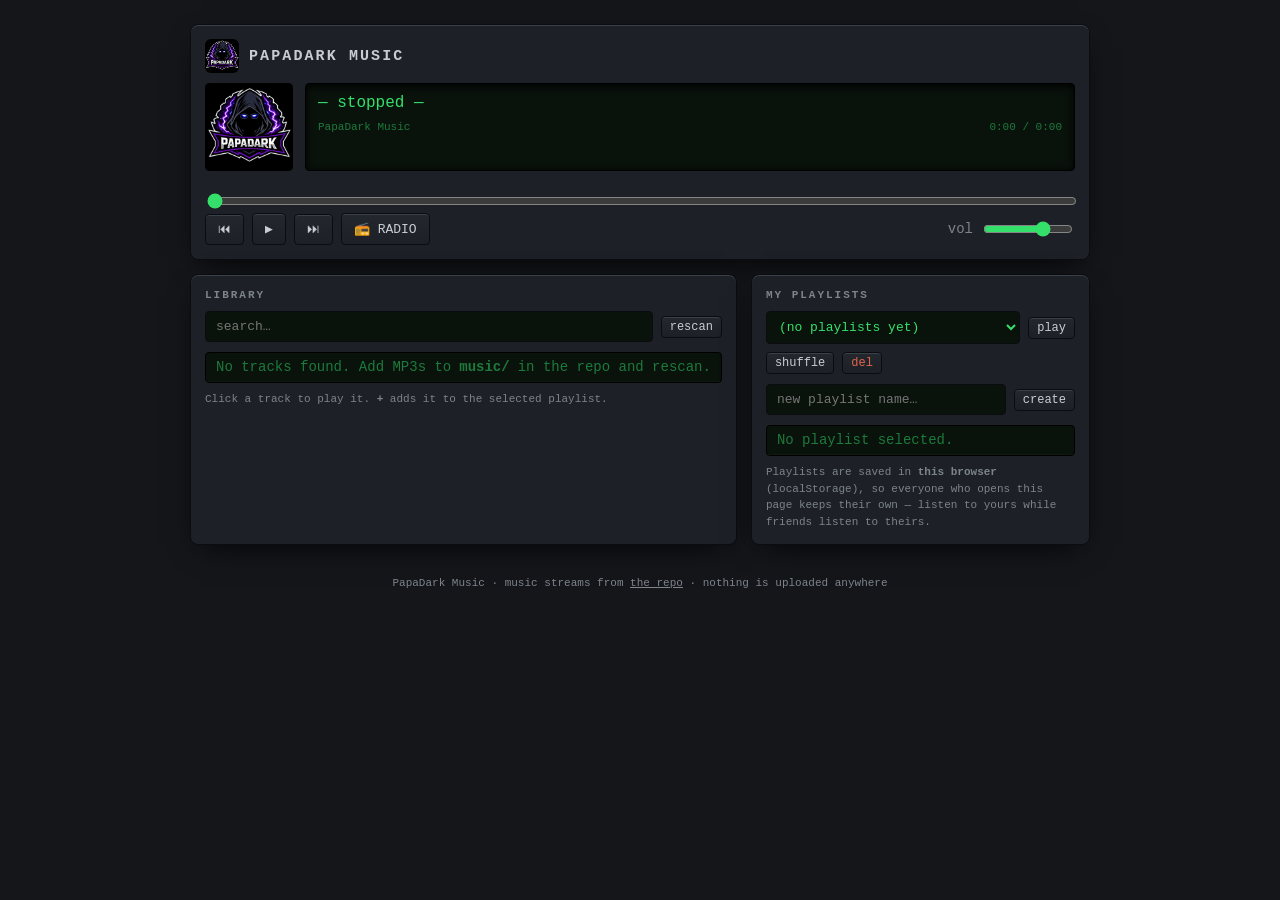
==== player/index.html @ 9cc42530 "Show album artwork and tags for the current track in the web player Reads the ID3 tag straight from " ====
<!DOCTYPE html>
<html lang="en">
<head>
<meta charset="utf-8">
<meta name="viewport" content="width=device-width, initial-scale=1">
<title>PapaDark Music — Web Player</title>
<link rel="icon" type="image/png" href="../assets/papadark-avatar-512.png">
<style>
  /* Winamp-inspired dark player. Self-contained: no external assets. */
  :root {
    --bg:        #14161a;
    --panel:     #1d2026;
    --panel-2:   #23272e;
    --bevel-hi:  #3a4048;
    --bevel-lo:  #0b0c0f;
    --lcd:       #0a120c;
    --lcd-text:  #35e06a;
    --lcd-dim:   #1d7a3c;
    --ink:       #c8cdd4;
    --ink-dim:   #7d848d;
    --accent:    #35e06a;
    --danger:    #e0654f;
    --mono: ui-monospace, "SF Mono", Menlo, Consolas, "Liberation Mono", monospace;
  }
  * { box-sizing: border-box; }
  body {
    margin: 0; min-height: 100vh; background: var(--bg); color: var(--ink);
    font-family: var(--mono); font-size: 14px;
    display: flex; justify-content: center; padding: 24px 12px 60px;
  }
  .app { width: 100%; max-width: 900px; }

  .deck {
    background: var(--panel);
    border: 1px solid var(--bevel-lo);
    box-shadow: inset 0 1px 0 var(--bevel-hi), 0 10px 30px -12px #000;
    border-radius: 8px; padding: 14px; margin-bottom: 14px;
  }
  .deck h2 {
    margin: 0 0 10px; font-size: 11px; letter-spacing: .18em;
    text-transform: uppercase; color: var(--ink-dim); font-weight: 600;
  }

  /* ---- LCD display ---- */
  .lcd-row { display: flex; gap: 12px; margin-bottom: 12px; align-items: stretch; }
  .lcd-row .lcd { flex: 1; margin-bottom: 0; min-width: 0; }
  .art {
    width: 88px; height: 88px; flex: 0 0 auto; object-fit: cover;
    background: var(--lcd); border: 1px solid #000; border-radius: 4px;
    box-shadow: inset 0 2px 8px #000; align-self: center;
  }
  .art.noart { visibility: hidden; }
  .lcd .artist {
    color: var(--lcd-dim); font-size: 12px; margin-top: 2px;
    white-space: nowrap; overflow: hidden; text-overflow: ellipsis;
  }
  .lcd {
    background: var(--lcd); color: var(--lcd-text);
    border: 1px solid #000; border-radius: 4px;
    box-shadow: inset 0 2px 8px #000;
    padding: 10px 12px; margin-bottom: 12px;
  }
  .lcd .title {
    font-size: 16px; white-space: nowrap; overflow: hidden;
    text-overflow: ellipsis; min-height: 1.3em;
  }
  .lcd .sub { color: var(--lcd-dim); font-size: 11px; margin-top: 4px;
    display: flex; justify-content: space-between; gap: 8px; flex-wrap: wrap; }

  /* ---- transport ---- */
  .transport { display: flex; align-items: center; gap: 8px; flex-wrap: wrap; }
  button {
    font-family: var(--mono); font-size: 13px; color: var(--ink);
    background: linear-gradient(var(--panel-2), var(--panel));
    border: 1px solid var(--bevel-lo);
    box-shadow: inset 0 1px 0 var(--bevel-hi);
    border-radius: 4px; padding: 7px 12px; cursor: pointer;
  }
  button:hover { color: #fff; }
  button:active { box-shadow: inset 0 2px 4px var(--bevel-lo); }
  button.on { color: var(--accent); border-color: var(--accent); }
  button.small { padding: 3px 8px; font-size: 12px; }
  button.danger { color: var(--danger); }
  .grow { flex: 1; }

  input[type="range"] { accent-color: var(--accent); }
  #seek { width: 100%; margin-top: 10px; }
  #vol { width: 90px; }

  input[type="text"] {
    font-family: var(--mono); font-size: 13px; color: var(--ink);
    background: var(--lcd); border: 1px solid var(--bevel-lo);
    border-radius: 4px; padding: 7px 10px; caret-color: var(--accent);
  }
  input[type="text"]:focus { outline: 1px solid var(--accent); color: var(--lcd-text); }

  /* ---- panels ---- */
  .panels { display: grid; grid-template-columns: 1fr 1fr; gap: 14px; }
  @media (max-width: 700px) { .panels { grid-template-columns: 1fr; } }

  ul.tracklist {
    list-style: none; margin: 0; padding: 0;
    max-height: 420px; overflow-y: auto;
    background: var(--lcd); border: 1px solid #000; border-radius: 4px;
  }
  ul.tracklist li {
    display: flex; align-items: center; gap: 8px;
    padding: 6px 10px; color: var(--lcd-dim); cursor: pointer;
    border-bottom: 1px solid #101812;
    white-space: nowrap; overflow: hidden;
  }
  ul.tracklist li .name { flex: 1; overflow: hidden; text-overflow: ellipsis; }
  ul.tracklist li:hover { color: var(--lcd-text); }
  ul.tracklist li.playing { color: var(--lcd-text); }
  ul.tracklist li.playing .name::before { content: "▶ "; }
  ul.tracklist li .num { color: #145a2c; min-width: 2.5em; text-align: right; }
  ul.tracklist li button { flex: 0 0 auto; }
  .empty { padding: 14px; color: var(--lcd-dim); }

  .row { display: flex; gap: 8px; margin-bottom: 10px; flex-wrap: wrap; align-items: center; }
  select {
    font-family: var(--mono); font-size: 13px; color: var(--lcd-text);
    background: var(--lcd); border: 1px solid var(--bevel-lo);
    border-radius: 4px; padding: 7px 8px;
  }
  .hint { color: var(--ink-dim); font-size: 11px; margin-top: 8px; line-height: 1.5; }
  .footer { text-align: center; color: var(--ink-dim); font-size: 11px; margin-top: 18px; }
  .footer a { color: var(--ink-dim); }
</style>
</head>
<body>
<div class="app">

  <!-- ======== player deck ======== -->
  <div class="deck">
    <div style="display:flex; align-items:center; gap:10px; margin-bottom:10px;">
      <img src="../assets/papadark-avatar-512.png" alt="" width="34" height="34"
           style="border-radius:6px" onerror="this.style.display='none'">
      <span style="font-size:15px; letter-spacing:.14em; color:var(--ink);
                   text-transform:uppercase; font-weight:600">PapaDark Music</span>
    </div>
    <div class="lcd-row">
      <img class="art" id="artwork" src="../assets/papadark-avatar-512.png" alt="Album artwork"
           onerror="this.classList.add('noart')">
      <div class="lcd">
        <div class="title" id="npTitle">— stopped —</div>
        <div class="artist" id="npArtist"></div>
        <div class="sub">
          <span id="npSource">PapaDark Music</span>
          <span><span id="curTime">0:00</span> / <span id="durTime">0:00</span></span>
        </div>
      </div>
    </div>
    <input type="range" id="seek" min="0" max="1000" value="0">
    <div class="transport">
      <button id="btnPrev" title="Previous">⏮</button>
      <button id="btnPlay" title="Play/Pause">▶</button>
      <button id="btnNext" title="Next">⏭</button>
      <button id="btnRadio" title="Shuffle everything, forever">📻 RADIO</button>
      <span class="grow"></span>
      <span style="color:var(--ink-dim)">vol</span>
      <input type="range" id="vol" min="0" max="100" value="70">
    </div>
  </div>

  <div class="panels">

    <!-- ======== library ======== -->
    <div class="deck">
      <h2>Library <span id="libCount"></span></h2>
      <div class="row">
        <input type="text" id="libSearch" placeholder="search…" style="flex:1">
        <button class="small" id="btnRescan" title="Re-scan the GitHub repo">rescan</button>
      </div>
      <ul class="tracklist" id="libList"><li class="empty">Loading library…</li></ul>
      <div class="hint">Click a track to play it. <b>+</b> adds it to the selected playlist.</div>
    </div>

    <!-- ======== playlists ======== -->
    <div class="deck">
      <h2>My playlists</h2>
      <div class="row">
        <select id="plSelect" style="flex:1"></select>
        <button class="small" id="btnPlPlay">play</button>
        <button class="small" id="btnPlShuffle">shuffle</button>
        <button class="small danger" id="btnPlDelete">del</button>
      </div>
      <div class="row">
        <input type="text" id="plNewName" placeholder="new playlist name…" style="flex:1">
        <button class="small" id="btnPlCreate">create</button>
      </div>
      <ul class="tracklist" id="plList"><li class="empty">No playlist selected.</li></ul>
      <div class="hint">Playlists are saved in <b>this browser</b> (localStorage), so
        everyone who opens this page keeps their own — listen to yours while
        friends listen to theirs.</div>
    </div>
  </div>

  <div class="footer">
    PapaDark Music · music streams from
    <a id="repoLink" href="#" target="_blank" rel="noopener">the repo</a>
    · nothing is uploaded anywhere
  </div>
</div>

<script>
"use strict";

/* ---------- configuration ----------
   When served from GitHub Pages (owner.github.io/repo/…) the repo is
   auto-detected; otherwise the fallbacks below are used. */
const FALLBACK = { owner: "ALIGN-Tony", repo: "PapaDark-Music", branch: "main", path: "music" };
const AUDIO_EXT = [".mp3", ".ogg", ".wav", ".flac", ".m4a", ".opus"];

function detectRepo() {
  const host = location.hostname, parts = location.pathname.split("/").filter(Boolean);
  if (host.endsWith(".github.io") && parts.length) {
    return { owner: host.split(".")[0], repo: parts[0], branch: FALLBACK.branch, path: FALLBACK.path };
  }
  return { ...FALLBACK };
}
const CFG = detectRepo();
document.getElementById("repoLink").href = `https://github.com/${CFG.owner}/${CFG.repo}`;

/* ---------- library ---------- */
let library = [];          // [{path, name, url}]
const $ = id => document.getElementById(id);

function toTrack(path) {
  const base = path.split("/").pop().replace(/\.[^.]+$/, "");
  return {
    path,
    name: base.replace(/[_-]+/g, " ").trim(),
    url: `https://raw.githubusercontent.com/${CFG.owner}/${CFG.repo}/${CFG.branch}/` +
         path.split("/").map(encodeURIComponent).join("/"),
  };
}

async function loadLibrary() {
  $("libList").innerHTML = '<li class="empty">Loading library…</li>';
  let paths = [];
  const timeout = () => AbortSignal.timeout ? AbortSignal.timeout(15000) : undefined;
  try {
    const r = await fetch(
      `https://api.github.com/repos/${CFG.owner}/${CFG.repo}/git/trees/${CFG.branch}?recursive=1`,
      { signal: timeout() });
    if (r.ok) {
      const data = await r.json();
      paths = (data.tree || [])
        .filter(e => e.type === "blob"
          && (!CFG.path || e.path.startsWith(CFG.path + "/"))
          && AUDIO_EXT.some(x => e.path.toLowerCase().endsWith(x)))
        .map(e => e.path);
    }
  } catch (e) { /* fall through to manifest */ }
  if (!paths.length) {
    try {
      const r = await fetch(
        `https://raw.githubusercontent.com/${CFG.owner}/${CFG.repo}/${CFG.branch}/${CFG.path ? CFG.path + "/" : ""}tracks.json`,
        { signal: timeout() });
      if (r.ok) paths = (await r.json()).map(p => p.includes("/") || !CFG.path ? p : `${CFG.path}/${p}`);
    } catch (e) { /* empty library */ }
  }
  library = paths.map(toTrack).sort((a, b) => a.name.localeCompare(b.name));
  renderLibrary();
}

function renderLibrary() {
  const q = $("libSearch").value.trim().toLowerCase();
  const list = $("libList");
  list.innerHTML = "";
  $("libCount").textContent = library.length ? `(${library.length})` : "";
  const shown = library.filter(t => !q || t.name.toLowerCase().includes(q));
  if (!shown.length) {
    list.innerHTML = `<li class="empty">${library.length
      ? "No matches."
      : `No tracks found. Add MP3s to <b>${CFG.path}/</b> in the repo and rescan.`}</li>`;
    return;
  }
  shown.forEach(t => {
    const li = document.createElement("li");
    if (current && current.path === t.path) li.classList.add("playing");
    const idx = library.indexOf(t) + 1;
    li.innerHTML = `<span class="num">${idx}</span><span class="name"></span>`;
    li.querySelector(".name").textContent = t.name;
    li.title = t.name;
    li.onclick = () => playContext([...library], library.indexOf(t), "library");
    const add = document.createElement("button");
    add.className = "small"; add.textContent = "+";
    add.title = "Add to selected playlist";
    add.onclick = ev => { ev.stopPropagation(); addToPlaylist(t); };
    li.appendChild(add);
    list.appendChild(li);
  });
}

/* ---------- playlists (localStorage: personal to this browser) ---------- */
const LS_KEY = "papadark.playlists";
let playlists = {};
try { playlists = JSON.parse(localStorage.getItem(LS_KEY) || "{}") || {}; } catch (e) {}
function savePl() { try { localStorage.setItem(LS_KEY, JSON.stringify(playlists)); } catch (e) {} }

function renderPlSelect(keep) {
  const sel = $("plSelect");
  const names = Object.keys(playlists);
  sel.innerHTML = names.length
    ? names.map(n => `<option>${n.replace(/</g, "&lt;")}</option>`).join("")
    : "<option value=''>(no playlists yet)</option>";
  if (keep && names.includes(keep)) sel.value = keep;
  renderPlTracks();
}

function renderPlTracks() {
  const name = $("plSelect").value, list = $("plList");
  list.innerHTML = "";
  const items = playlists[name];
  if (!items) { list.innerHTML = '<li class="empty">No playlist selected.</li>'; return; }
  if (!items.length) { list.innerHTML = '<li class="empty">Empty — use <b>+</b> in the library.</li>'; return; }
  items.forEach((path, i) => {
    const t = toTrack(path);
    const li = document.createElement("li");
    if (current && current.path === t.path) li.classList.add("playing");
    li.innerHTML = `<span class="num">${i + 1}</span><span class="name"></span>`;
    li.querySelector(".name").textContent = t.name;
    li.title = t.name;
    li.onclick = () => playContext(items.map(toTrack), i, `playlist: ${name}`);
    const del = document.createElement("button");
    del.className = "small danger"; del.textContent = "×";
    del.title = "Remove from playlist";
    del.onclick = ev => { ev.stopPropagation(); items.splice(i, 1); savePl(); renderPlTracks(); };
    li.appendChild(del);
    list.appendChild(li);
  });
}

function addToPlaylist(track) {
  const name = $("plSelect").value;
  if (!playlists[name]) { alert("Create or select a playlist first."); return; }
  playlists[name].push(track.path);
  savePl(); renderPlTracks();
}

$("btnPlCreate").onclick = () => {
  const name = $("plNewName").value.trim();
  if (!name) return;
  if (!playlists[name]) playlists[name] = [];
  $("plNewName").value = "";
  savePl(); renderPlSelect(name);
};
$("plNewName").addEventListener("keydown", e => { if (e.key === "Enter") $("btnPlCreate").click(); });
$("btnPlDelete").onclick = () => {
  const name = $("plSelect").value;
  if (playlists[name] && confirm(`Delete playlist "${name}"?`)) {
    delete playlists[name]; savePl(); renderPlSelect();
  }
};
$("btnPlPlay").onclick = () => {
  const name = $("plSelect").value, items = playlists[name];
  if (items && items.length) playContext(items.map(toTrack), 0, `playlist: ${name}`);
};
$("btnPlShuffle").onclick = () => {
  const name = $("plSelect").value, items = playlists[name];
  if (items && items.length)
    playContext(shuffled(items.map(toTrack)), 0, `playlist: ${name} (shuffled)`);
};
$("plSelect").onchange = renderPlTracks;

/* ---------- playback engine ---------- */
const audio = new Audio();
let ctxTracks = [];    // the list we're playing through
let ctxIndex = -1;
let ctxLabel = "";
let current = null;
let radio = false;     // when the context runs out, reshuffle the library

function shuffled(arr) {
  const a = [...arr];
  for (let i = a.length - 1; i > 0; i--) {
    const j = Math.floor(Math.random() * (i + 1));
    [a[i], a[j]] = [a[j], a[i]];
  }
  return a;
}

function playContext(tracks, index, label) {
  ctxTracks = tracks; ctxIndex = index; ctxLabel = label;
  playCurrent();
}

function playCurrent() {
  current = ctxTracks[ctxIndex] || null;
  if (!current) return;
  audio.src = current.url;
  audio.play().catch(() => {});
  $("npTitle").textContent = current.name;
  $("npArtist").textContent = "";
  $("npSource").textContent = ctxLabel + (radio ? " · 📻" : "");
  showMeta(current);
  renderLibrary(); renderPlTracks();
}

function next() {
  if (ctxIndex + 1 < ctxTracks.length) { ctxIndex++; playCurrent(); return; }
  if (radio && library.length) {
    // new shuffle cycle; avoid repeating the song we just heard
    let pool = shuffled(library);
    if (current && pool.length > 1 && pool[0].path === current.path) pool.push(pool.shift());
    playContext(pool, 0, "radio shuffle");
    return;
  }
  stop();
}
function prev() {
  if (audio.currentTime > 3 || ctxIndex <= 0) { audio.currentTime = 0; return; }
  ctxIndex--; playCurrent();
}
function stop() {
  audio.pause(); audio.removeAttribute("src");
  current = null;
  $("npTitle").textContent = "— stopped —";
  $("npArtist").textContent = "";
  $("npSource").textContent = "PapaDark Music";
  const art = $("artwork");
  art.classList.remove("noart");
  art.src = DEFAULT_ART;
  renderLibrary(); renderPlTracks();
}

/* ---------- album artwork + tags (ID3, read from the stream) ---------- */
const DEFAULT_ART = "../assets/papadark-avatar-512.png";
const metaCache = new Map();   // track.path -> {artUrl, title, artist}

function syncsafe(b, i) {
  return ((b[i] & 0x7f) << 21) | ((b[i+1] & 0x7f) << 14) | ((b[i+2] & 0x7f) << 7) | (b[i+3] & 0x7f);
}

function decodeText(f) {
  // ID3 text frame: first byte is the encoding
  const enc = f[0], data = f.subarray(1);
  try {
    const cs = enc === 0 ? "latin1" : enc === 2 ? "utf-16be" : enc === 3 ? "utf-8" : "utf-16";
    return new TextDecoder(cs).decode(data).replace(/\0[\s\S]*$/, "").trim();
  } catch (e) { return ""; }
}

function parsePic(f, v22) {
  let i = 0;
  const enc = f[i++];
  let mime;
  if (v22) {                       // v2.2 "PIC": 3-char format like JPG/PNG
    mime = "image/" + String.fromCharCode(f[1], f[2], f[3]).toLowerCase().replace("jpg", "jpeg");
    i = 4;
  } else {                         // v2.3/4 "APIC": null-terminated MIME string
    let j = i;
    while (j < f.length && f[j] !== 0) j++;
    mime = new TextDecoder("latin1").decode(f.subarray(i, j)) || "image/jpeg";
    i = j + 1;
  }
  i++;                             // picture type byte
  if (enc === 1 || enc === 2) {    // UTF-16 description ends with 00 00
    while (i + 1 < f.length && (f[i] !== 0 || f[i+1] !== 0)) i += 2;
    i += 2;
  } else {                         // latin1/utf-8 description ends with 00
    while (i < f.length && f[i] !== 0) i++;
    i += 1;
  }
  if (i >= f.length) return null;
  return { mime, bytes: f.slice(i) };
}

function parseID3(buf) {
  const b = new Uint8Array(buf);
  if (b.length < 10 || b[0] !== 0x49 || b[1] !== 0x44 || b[2] !== 0x33) return null;
  const ver = b[3];
  const end = Math.min(10 + syncsafe(b, 6), b.length);
  let pos = 10;
  if (b[5] & 0x40) {               // skip extended header
    pos += ver === 4 ? syncsafe(b, 10)
                     : 4 + ((b[10] << 24) | (b[11] << 16) | (b[12] << 8) | b[13]);
  }
  const out = {};
  while (pos + (ver === 2 ? 6 : 10) <= end) {
    let id, fsize, hdr;
    if (ver === 2) {
      id = String.fromCharCode(b[pos], b[pos+1], b[pos+2]);
      fsize = (b[pos+3] << 16) | (b[pos+4] << 8) | b[pos+5];
      hdr = 6;
    } else {
      id = String.fromCharCode(b[pos], b[pos+1], b[pos+2], b[pos+3]);
      fsize = ver === 4 ? syncsafe(b, pos + 4)
                        : (b[pos+4] << 24) | (b[pos+5] << 16) | (b[pos+6] << 8) | b[pos+7];
      hdr = 10;
    }
    if (!/^[A-Z0-9]+$/.test(id) || fsize <= 0) break;
    const fs = pos + hdr;
    if (fs + fsize > b.length) break;   // frame extends past what we fetched
    const frame = b.subarray(fs, fs + fsize);
    try {
      if ((id === "APIC" || id === "PIC") && !out.picture) out.picture = parsePic(frame, id === "PIC");
      else if (id === "TIT2" || id === "TT2") out.title = decodeText(frame);
      else if (id === "TPE1" || id === "TP1") out.artist = decodeText(frame);
    } catch (e) { /* skip malformed frame */ }
    pos = fs + fsize;
  }
  return out;
}

async function fetchID3(url) {
  // Read just the tag header first to learn how much to download.
  const t = ms => (AbortSignal.timeout ? AbortSignal.timeout(ms) : undefined);
  let head;
  try {
    const r = await fetch(url, { headers: { Range: "bytes=0-9" }, signal: t(10000) });
    if (!r.ok) return null;
    head = new Uint8Array(await r.arrayBuffer());
  } catch (e) { return null; }
  if (head.length < 10 || head[0] !== 0x49 || head[1] !== 0x44 || head[2] !== 0x33) return null;
  const tagSize = 10 + syncsafe(head, 6);
  if (head.length >= tagSize) return parseID3(head.buffer);  // server sent whole file
  const cap = Math.min(tagSize, 3_000_000);                  // artwork tags are usually < 1 MB
  try {
    const r = await fetch(url, { headers: { Range: `bytes=0-${cap - 1}` }, signal: t(20000) });
    if (!r.ok) return null;
    return parseID3(await r.arrayBuffer());
  } catch (e) { return null; }
}

async function loadMeta(track) {
  if (metaCache.has(track.path)) return metaCache.get(track.path);
  const meta = { artUrl: null, title: "", artist: "" };
  const id3 = await fetchID3(track.url);
  if (id3) {
    meta.title = id3.title || "";
    meta.artist = id3.artist || "";
    if (id3.picture && id3.picture.bytes.length) {
      meta.artUrl = URL.createObjectURL(new Blob([id3.picture.bytes], { type: id3.picture.mime }));
    }
  }
  metaCache.set(track.path, meta);
  return meta;
}

async function showMeta(track) {
  const art = $("artwork");
  art.classList.remove("noart");
  art.src = DEFAULT_ART;                       // placeholder while the tag loads
  const meta = await loadMeta(track);
  if (!current || current.path !== track.path) return;   // song changed meanwhile
  if (meta.artUrl) art.src = meta.artUrl;
  if (meta.artist) $("npArtist").textContent = meta.artist;
  if (meta.title) $("npTitle").textContent = meta.title;
  if ("mediaSession" in navigator) {
    try {
      navigator.mediaSession.metadata = new MediaMetadata({
        title: meta.title || track.name,
        artist: meta.artist || "PapaDark Music",
        artwork: meta.artUrl ? [{ src: meta.artUrl }] : [],
      });
    } catch (e) {}
  }
}

audio.addEventListener("ended", next);
audio.addEventListener("error", () => { if (current) next(); });
audio.addEventListener("play",  () => { $("btnPlay").textContent = "⏸"; });
audio.addEventListener("pause", () => { $("btnPlay").textContent = "▶"; });

$("btnPlay").onclick = () => {
  if (audio.paused) {
    if (!current) { $("btnRadio").click(); return; }
    audio.play().catch(() => {});
  } else audio.pause();
};
$("btnNext").onclick = () => current && next();
$("btnPrev").onclick = () => current && prev();
$("btnRadio").onclick = () => {
  radio = !radio;
  $("btnRadio").classList.toggle("on", radio);
  if (radio && library.length && !current) playContext(shuffled(library), 0, "radio shuffle");
  else if (current) $("npSource").textContent = ctxLabel + (radio ? " · 📻" : "");
};
$("btnRescan").onclick = loadLibrary;
$("libSearch").addEventListener("input", renderLibrary);

/* seek + volume + clock */
audio.volume = 0.7;
$("vol").addEventListener("input", e => { audio.volume = e.target.value / 100; });
let seeking = false;
$("seek").addEventListener("input", () => { seeking = true; });
$("seek").addEventListener("change", e => {
  if (audio.duration) audio.currentTime = (e.target.value / 1000) * audio.duration;
  seeking = false;
});
function fmt(s) {
  if (!isFinite(s)) return "0:00";
  const m = Math.floor(s / 60), r = Math.floor(s % 60);
  return `${m}:${String(r).padStart(2, "0")}`;
}
audio.addEventListener("timeupdate", () => {
  $("curTime").textContent = fmt(audio.currentTime);
  $("durTime").textContent = fmt(audio.duration);
  if (!seeking && audio.duration)
    $("seek").value = (audio.currentTime / audio.duration) * 1000;
});

/* media keys / lock screen controls where supported */
if ("mediaSession" in navigator) {
  navigator.mediaSession.setActionHandler("nexttrack", () => current && next());
  navigator.mediaSession.setActionHandler("previoustrack", () => current && prev());
}

renderPlSelect();
loadLibrary();
</script>
</body>
</html>
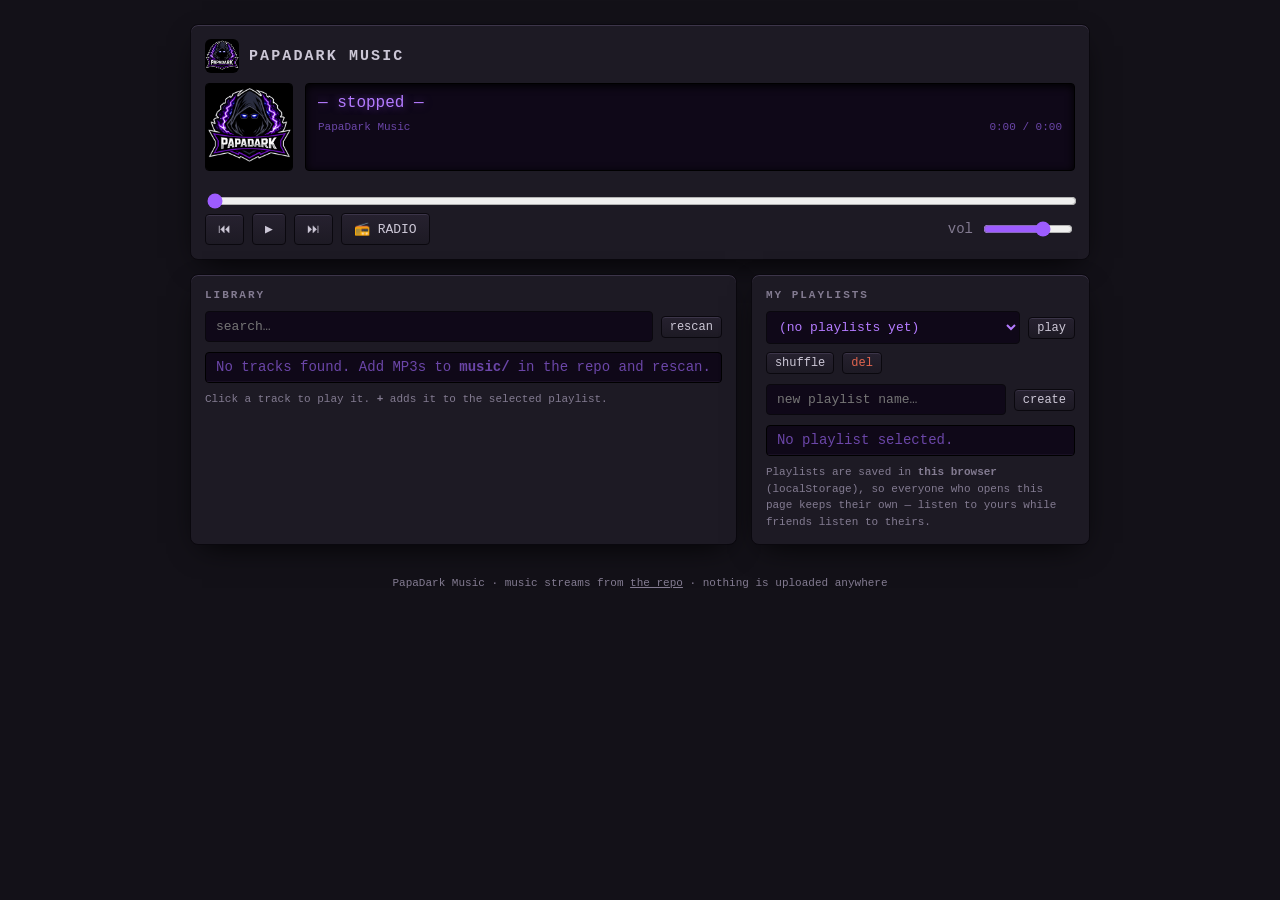
==== commit 387fe13a: "Restyle web player LCD and accents in PapaDark purple Swaps the green LCD palette for the logo's col" ====
--- a/player/index.html
+++ b/player/index.html
@@ -6,19 +6,19 @@
 <title>PapaDark Music — Web Player</title>
 <link rel="icon" type="image/png" href="../assets/papadark-avatar-512.png">
 <style>
-  /* Winamp-inspired dark player. Self-contained: no external assets. */
+  /* Winamp-inspired dark player in PapaDark purple. Self-contained. */
   :root {
-    --bg:        #14161a;
-    --panel:     #1d2026;
-    --panel-2:   #23272e;
-    --bevel-hi:  #3a4048;
-    --bevel-lo:  #0b0c0f;
-    --lcd:       #0a120c;
-    --lcd-text:  #35e06a;
-    --lcd-dim:   #1d7a3c;
-    --ink:       #c8cdd4;
-    --ink-dim:   #7d848d;
-    --accent:    #35e06a;
+    --bg:        #131118;
+    --panel:     #1d1a24;
+    --panel-2:   #26212f;
+    --bevel-hi:  #3c3549;
+    --bevel-lo:  #0a080e;
+    --lcd:       #0f0818;
+    --lcd-text:  #b47bff;
+    --lcd-dim:   #6b46a8;
+    --ink:       #ccc7d6;
+    --ink-dim:   #837b91;
+    --accent:    #9d5cff;
     --danger:    #e0654f;
     --mono: ui-monospace, "SF Mono", Menlo, Consolas, "Liberation Mono", monospace;
   }
@@ -63,6 +63,7 @@
   .lcd .title {
     font-size: 16px; white-space: nowrap; overflow: hidden;
     text-overflow: ellipsis; min-height: 1.3em;
+    text-shadow: 0 0 10px rgba(157, 92, 255, .5);
   }
   .lcd .sub { color: var(--lcd-dim); font-size: 11px; margin-top: 4px;
     display: flex; justify-content: space-between; gap: 8px; flex-wrap: wrap; }
@@ -106,14 +107,14 @@
   ul.tracklist li {
     display: flex; align-items: center; gap: 8px;
     padding: 6px 10px; color: var(--lcd-dim); cursor: pointer;
-    border-bottom: 1px solid #101812;
+    border-bottom: 1px solid #191024;
     white-space: nowrap; overflow: hidden;
   }
   ul.tracklist li .name { flex: 1; overflow: hidden; text-overflow: ellipsis; }
   ul.tracklist li:hover { color: var(--lcd-text); }
   ul.tracklist li.playing { color: var(--lcd-text); }
   ul.tracklist li.playing .name::before { content: "▶ "; }
-  ul.tracklist li .num { color: #145a2c; min-width: 2.5em; text-align: right; }
+  ul.tracklist li .num { color: #4d3380; min-width: 2.5em; text-align: right; }
   ul.tracklist li button { flex: 0 0 auto; }
   .empty { padding: 14px; color: var(--lcd-dim); }
 
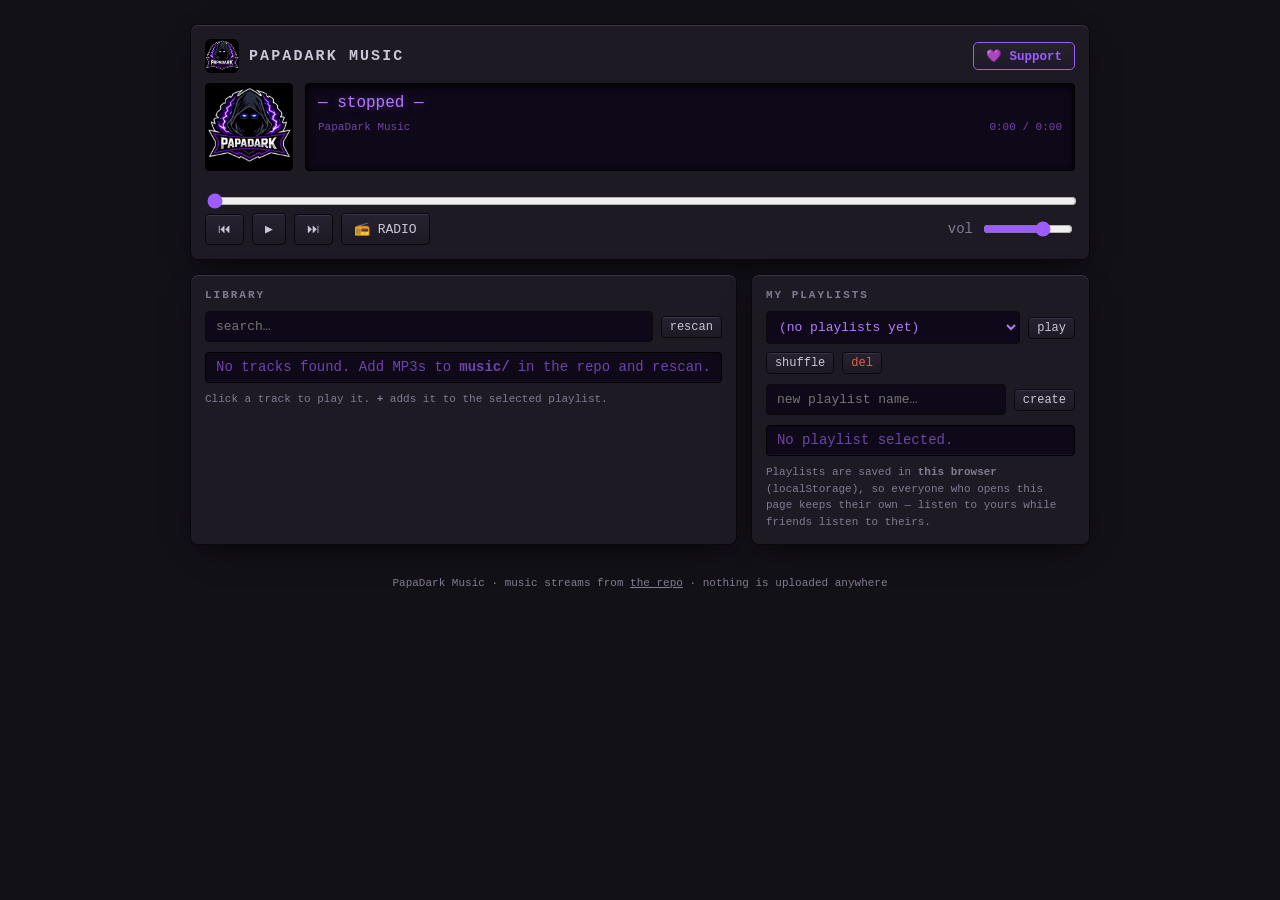
==== commit 5e056c68: "Add likes system and support link Members can !like/!unlike the current song (one like per person pe" ====
--- a/player/index.html
+++ b/player/index.html
@@ -125,6 +125,12 @@
     border-radius: 4px; padding: 7px 8px;
   }
   .hint { color: var(--ink-dim); font-size: 11px; margin-top: 8px; line-height: 1.5; }
+  a.support {
+    margin-left: auto; text-decoration: none; font-size: 12.5px; font-weight: 600;
+    color: var(--glow, var(--accent)); background: linear-gradient(var(--panel-2), var(--panel));
+    border: 1px solid var(--accent); border-radius: 5px; padding: 5px 12px;
+  }
+  a.support:hover { color: #fff; border-color: var(--lcd-text); }
   .footer { text-align: center; color: var(--ink-dim); font-size: 11px; margin-top: 18px; }
   .footer a { color: var(--ink-dim); }
 </style>
@@ -139,6 +145,8 @@
            style="border-radius:6px" onerror="this.style.display='none'">
       <span style="font-size:15px; letter-spacing:.14em; color:var(--ink);
                    text-transform:uppercase; font-weight:600">PapaDark Music</span>
+      <a class="support" href="https://www.venmo.com/u/papadarkmusic"
+         target="_blank" rel="noopener" title="Support the station">💜 Support</a>
     </div>
     <div class="lcd-row">
       <img class="art" id="artwork" src="../assets/papadark-avatar-512.png" alt="Album artwork"
@@ -157,7 +165,8 @@
       <button id="btnPrev" title="Previous">⏮</button>
       <button id="btnPlay" title="Play/Pause">▶</button>
       <button id="btnNext" title="Next">⏭</button>
-      <button id="btnRadio" title="Shuffle everything, forever">📻 RADIO</button>
+      <button id="btnRadio" title="Endless shuffle radio">📻 RADIO</button>
+      <select id="stationSel" title="Radio station" style="display:none"></select>
       <span class="grow"></span>
       <span style="color:var(--ink-dim)">vol</span>
       <input type="range" id="vol" min="0" max="100" value="70">
@@ -229,12 +238,33 @@
 
 function toTrack(path) {
   const base = path.split("/").pop().replace(/\.[^.]+$/, "");
+  // Station = first subfolder under the music path ("music/synthwave/x.mp3")
+  const rel = CFG.path && path.startsWith(CFG.path + "/") ? path.slice(CFG.path.length + 1) : path;
+  const parts = rel.split("/");
   return {
     path,
     name: base.replace(/[_-]+/g, " ").trim(),
+    station: parts.length > 1 ? parts[0].replace(/[_-]+/g, " ").trim().toLowerCase() : null,
     url: `https://raw.githubusercontent.com/${CFG.owner}/${CFG.repo}/${CFG.branch}/` +
          path.split("/").map(encodeURIComponent).join("/"),
   };
+}
+
+/* ---------- stations (subfolders of the music library) ---------- */
+let station = "";                    // "" = all music
+const stationTracks = () => station ? library.filter(t => t.station === station) : library;
+const titleCase = s => s.replace(/\b\w/g, c => c.toUpperCase());
+const stationLabel = () => station ? titleCase(station) : "All Music";
+
+function renderStations() {
+  const sel = $("stationSel");
+  const names = [...new Set(library.map(t => t.station).filter(Boolean))].sort();
+  const keep = station;
+  sel.innerHTML = '<option value="">📻 All Music</option>' +
+    names.map(n => `<option value="${n.replace(/"/g, "&quot;")}">📻 ${titleCase(n)}</option>`).join("");
+  sel.value = names.includes(keep) ? keep : "";
+  station = sel.value;
+  sel.style.display = names.length ? "" : "none";
 }
 
 async function loadLibrary() {
@@ -263,6 +293,7 @@
     } catch (e) { /* empty library */ }
   }
   library = paths.map(toTrack).sort((a, b) => a.name.localeCompare(b.name));
+  renderStations();
   renderLibrary();
 }
 
@@ -270,11 +301,13 @@
   const q = $("libSearch").value.trim().toLowerCase();
   const list = $("libList");
   list.innerHTML = "";
-  $("libCount").textContent = library.length ? `(${library.length})` : "";
-  const shown = library.filter(t => !q || t.name.toLowerCase().includes(q));
+  const pool = stationTracks();
+  $("libCount").textContent = pool.length
+    ? `(${pool.length}${station ? " · " + titleCase(station) : ""})` : "";
+  const shown = pool.filter(t => !q || t.name.toLowerCase().includes(q));
   if (!shown.length) {
     list.innerHTML = `<li class="empty">${library.length
-      ? "No matches."
+      ? "No matches on this station."
       : `No tracks found. Add MP3s to <b>${CFG.path}/</b> in the repo and rescan.`}</li>`;
     return;
   }
@@ -285,7 +318,7 @@
     li.innerHTML = `<span class="num">${idx}</span><span class="name"></span>`;
     li.querySelector(".name").textContent = t.name;
     li.title = t.name;
-    li.onclick = () => playContext([...library], library.indexOf(t), "library");
+    li.onclick = () => playContext([...pool], pool.indexOf(t), station ? titleCase(station) : "library");
     const add = document.createElement("button");
     add.className = "small"; add.textContent = "+";
     add.title = "Add to selected playlist";
@@ -402,11 +435,11 @@
 
 function next() {
   if (ctxIndex + 1 < ctxTracks.length) { ctxIndex++; playCurrent(); return; }
-  if (radio && library.length) {
+  if (radio && stationTracks().length) {
     // new shuffle cycle; avoid repeating the song we just heard
-    let pool = shuffled(library);
+    let pool = shuffled(stationTracks());
     if (current && pool.length > 1 && pool[0].path === current.path) pool.push(pool.shift());
-    playContext(pool, 0, "radio shuffle");
+    playContext(pool, 0, "radio · " + stationLabel());
     return;
   }
   stop();
@@ -577,8 +610,19 @@
 $("btnRadio").onclick = () => {
   radio = !radio;
   $("btnRadio").classList.toggle("on", radio);
-  if (radio && library.length && !current) playContext(shuffled(library), 0, "radio shuffle");
+  if (radio && stationTracks().length && !current)
+    playContext(shuffled(stationTracks()), 0, "radio · " + stationLabel());
   else if (current) $("npSource").textContent = ctxLabel + (radio ? " · 📻" : "");
+};
+
+$("stationSel").onchange = () => {
+  station = $("stationSel").value;
+  renderLibrary();
+  const pool = stationTracks();
+  if (radio && pool.length) {
+    // retune: jump straight into the newly chosen station
+    playContext(shuffled(pool), 0, "radio · " + stationLabel());
+  }
 };
 $("btnRescan").onclick = loadLibrary;
 $("libSearch").addEventListener("input", renderLibrary);
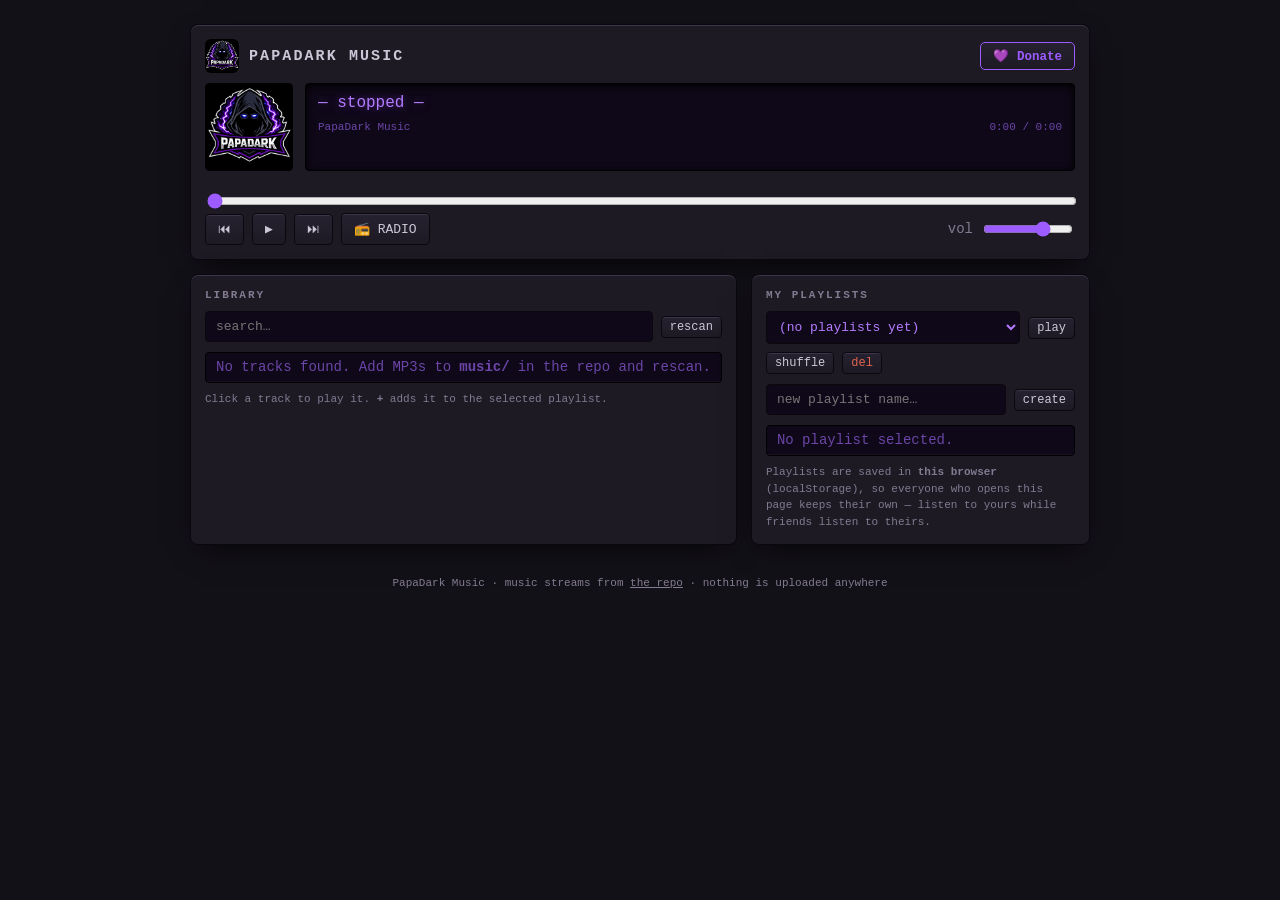
==== commit c66ec76d: "Make donation wording unmistakably optional The player button now reads Donate with a tooltip statin" ====
--- a/player/index.html
+++ b/player/index.html
@@ -131,6 +131,14 @@
     border: 1px solid var(--accent); border-radius: 5px; padding: 5px 12px;
   }
   a.support:hover { color: #fff; border-color: var(--lcd-text); }
+  .support-panel {
+    display: none; background: var(--panel-2); border: 1px solid var(--bevel-lo);
+    border-radius: 6px; padding: 14px; margin-bottom: 12px;
+  }
+  .support-panel.open { display: block; }
+  .support-panel .hint { text-align: center; }
+  .support-panel .hint a { color: var(--lcd-text); }
+  #paypal-container-KRT2Q5MKV59DL { max-width: 420px; margin: 0 auto; }
   .footer { text-align: center; color: var(--ink-dim); font-size: 11px; margin-top: 18px; }
   .footer a { color: var(--ink-dim); }
 </style>
@@ -145,8 +153,19 @@
            style="border-radius:6px" onerror="this.style.display='none'">
       <span style="font-size:15px; letter-spacing:.14em; color:var(--ink);
                    text-transform:uppercase; font-weight:600">PapaDark Music</span>
-      <a class="support" href="https://www.venmo.com/u/papadarkmusic"
-         target="_blank" rel="noopener" title="Support the station">💜 Support</a>
+      <a class="support" id="btnSupport" href="https://www.paypal.com/ncp/payment/KRT2Q5MKV59DL"
+         target="_blank" rel="noopener"
+         title="Optional donation — listening is always free">💜 Donate</a>
+    </div>
+    <div class="support-panel" id="supportPanel">
+      <div id="paypal-container-KRT2Q5MKV59DL"></div>
+      <div class="hint" id="supportFallback" style="display:none">
+        <a href="https://www.paypal.com/ncp/payment/KRT2Q5MKV59DL" target="_blank" rel="noopener">Donate with PayPal / card</a>
+        &nbsp;·&nbsp;
+        <a href="https://www.venmo.com/u/papadarkmusic" target="_blank" rel="noopener">Venmo</a>
+      </div>
+      <div class="hint"><b>100% optional</b> — the music is free for everyone, always.
+        Donations just help cover the hosting bill 💜 (card, PayPal, or Venmo).</div>
     </div>
     <div class="lcd-row">
       <img class="art" id="artwork" src="../assets/papadark-avatar-512.png" alt="Album artwork"
@@ -654,6 +673,33 @@
   navigator.mediaSession.setActionHandler("previoustrack", () => current && prev());
 }
 
+/* ---------- support panel: PayPal hosted button, lazily loaded ---------- */
+const PAYPAL_SDK = "https://www.paypal.com/sdk/js?client-id=BAAJKzX6OLF8TtIapszkpi-vnwytH6bVvAVP6mcq0YyLaEQZCJt95qJ2uWfezVSezL9Ov5BerxJ9EuWGoQ&components=hosted-buttons&enable-funding=venmo&currency=USD";
+const PAYPAL_BUTTON_ID = "KRT2Q5MKV59DL";
+let paypalLoading = false;
+
+function supportFallback() {
+  $("supportFallback").style.display = "";
+}
+
+$("btnSupport").addEventListener("click", e => {
+  e.preventDefault();                    // plain link still works via middle-click/no-JS
+  const panel = $("supportPanel");
+  panel.classList.toggle("open");
+  if (!panel.classList.contains("open") || paypalLoading) return;
+  paypalLoading = true;
+  const s = document.createElement("script");
+  s.src = PAYPAL_SDK;
+  s.onload = () => {
+    try {
+      paypal.HostedButtons({ hostedButtonId: PAYPAL_BUTTON_ID })
+        .render("#paypal-container-" + PAYPAL_BUTTON_ID);
+    } catch (err) { supportFallback(); }
+  };
+  s.onerror = supportFallback;
+  document.head.appendChild(s);
+});
+
 renderPlSelect();
 loadLibrary();
 </script>
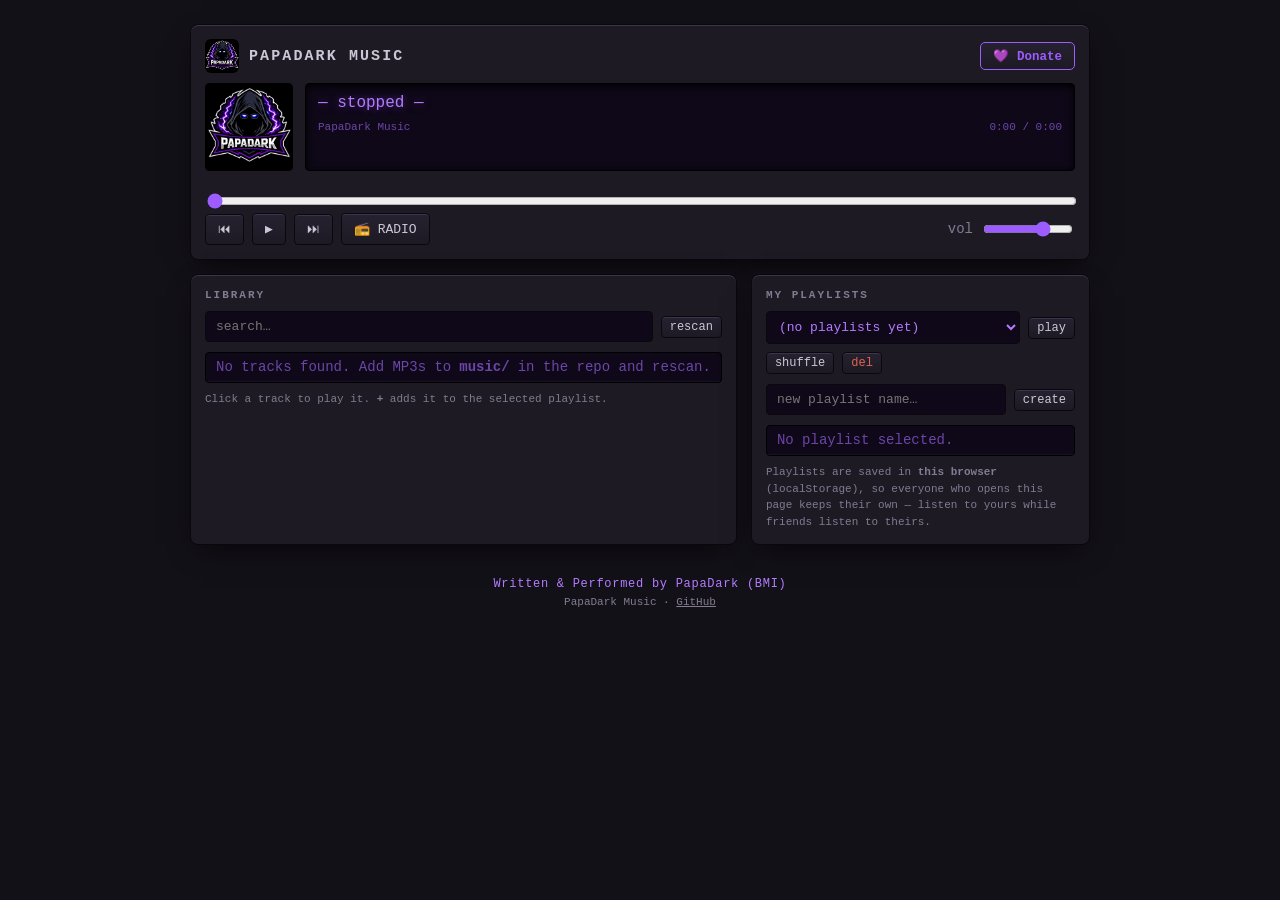
==== commit 5ef4e7f6: "Support a private music repo, artist credit, and streaming CTAs MUSIC_REPO can now be private: GITHU" ====
--- a/player/index.html
+++ b/player/index.html
@@ -141,6 +141,16 @@
   #paypal-container-KRT2Q5MKV59DL { max-width: 420px; margin: 0 auto; }
   .footer { text-align: center; color: var(--ink-dim); font-size: 11px; margin-top: 18px; }
   .footer a { color: var(--ink-dim); }
+  .footer .credit { color: var(--lcd-text); font-size: 12px; letter-spacing: .06em;
+    margin-bottom: 5px; }
+  .cta-row { display: flex; gap: 8px; margin-top: 10px; flex-wrap: wrap; }
+  .cta-row a {
+    text-decoration: none; font-size: 12.5px; font-weight: 600; color: var(--ink);
+    background: linear-gradient(var(--panel-2), var(--panel));
+    border: 1px solid var(--bevel-lo); box-shadow: inset 0 1px 0 var(--bevel-hi);
+    border-radius: 5px; padding: 6px 14px;
+  }
+  .cta-row a:hover { color: var(--lcd-text); border-color: var(--accent); }
 </style>
 </head>
 <body>
@@ -190,6 +200,7 @@
       <span style="color:var(--ink-dim)">vol</span>
       <input type="range" id="vol" min="0" max="100" value="70">
     </div>
+    <div class="cta-row" id="ctaRow" style="display:none"></div>
   </div>
 
   <div class="panels">
@@ -226,9 +237,8 @@
   </div>
 
   <div class="footer">
-    PapaDark Music · music streams from
-    <a id="repoLink" href="#" target="_blank" rel="noopener">the repo</a>
-    · nothing is uploaded anywhere
+    <div class="credit" id="creditLine"></div>
+    <div>PapaDark Music · <a id="repoLink" href="#" target="_blank" rel="noopener">GitHub</a></div>
   </div>
 </div>
 
@@ -240,6 +250,17 @@
    auto-detected; otherwise the fallbacks below are used. */
 const FALLBACK = { owner: "ALIGN-Tony", repo: "PapaDark-Music", branch: "main", path: "music" };
 const AUDIO_EXT = [".mp3", ".ogg", ".wav", ".flac", ".m4a", ".opus"];
+
+/* When the music lives in a PRIVATE repo, the player streams through the
+   bot's web server instead of GitHub. Set STREAM_BASE to the bot's public
+   URL (e.g. "https://papadark-music.up.railway.app" — no trailing slash).
+   Leave "" to fetch straight from a public GitHub repo as before. */
+const STREAM_BASE = "";
+
+/* Artist branding */
+const ARTIST_CREDIT = "Written & Performed by PapaDark (BMI)";
+const SPOTIFY_URL = "";      // e.g. "https://open.spotify.com/artist/..."
+const APPLE_MUSIC_URL = "";  // e.g. "https://music.apple.com/us/artist/..."
 
 function detectRepo() {
   const host = location.hostname, parts = location.pathname.split("/").filter(Boolean);
@@ -264,8 +285,10 @@
     path,
     name: base.replace(/[_-]+/g, " ").trim(),
     station: parts.length > 1 ? parts[0].replace(/[_-]+/g, " ").trim().toLowerCase() : null,
-    url: `https://raw.githubusercontent.com/${CFG.owner}/${CFG.repo}/${CFG.branch}/` +
-         path.split("/").map(encodeURIComponent).join("/"),
+    url: STREAM_BASE
+      ? `${STREAM_BASE}/track?p=${encodeURIComponent(path)}`
+      : `https://raw.githubusercontent.com/${CFG.owner}/${CFG.repo}/${CFG.branch}/` +
+        path.split("/").map(encodeURIComponent).join("/"),
   };
 }
 
@@ -290,6 +313,24 @@
   $("libList").innerHTML = '<li class="empty">Loading library…</li>';
   let paths = [];
   const timeout = () => AbortSignal.timeout ? AbortSignal.timeout(15000) : undefined;
+  if (STREAM_BASE) {
+    // Private-library mode: the bot serves the track list and the audio.
+    try {
+      const r = await fetch(`${STREAM_BASE}/library.json`, { signal: timeout() });
+      if (r.ok) {
+        const data = await r.json();
+        library = data.map(e => { const t = toTrack(e.path); t.sha = e.sha; return t; })
+                      .sort((a, b) => a.name.localeCompare(b.name));
+        renderStations();
+        renderLibrary();
+        return;
+      }
+    } catch (e) { /* fall through to the empty state below */ }
+    library = [];
+    renderStations();
+    renderLibrary();
+    return;
+  }
   try {
     const r = await fetch(
       `https://api.github.com/repos/${CFG.owner}/${CFG.repo}/git/trees/${CFG.branch}?recursive=1`,
@@ -700,6 +741,23 @@
   document.head.appendChild(s);
 });
 
+/* ---------- artist branding: credit line + CTA buttons ---------- */
+$("creditLine").textContent = ARTIST_CREDIT;
+{
+  const ctas = [["🎧 Spotify", SPOTIFY_URL], ["🍎 Apple Music", APPLE_MUSIC_URL]]
+    .filter(([, url]) => url);
+  if (ctas.length) {
+    const row = $("ctaRow");
+    row.style.display = "";
+    for (const [label, url] of ctas) {
+      const a = document.createElement("a");
+      a.href = url; a.target = "_blank"; a.rel = "noopener";
+      a.textContent = label;
+      row.appendChild(a);
+    }
+  }
+}
+
 renderPlSelect();
 loadLibrary();
 </script>
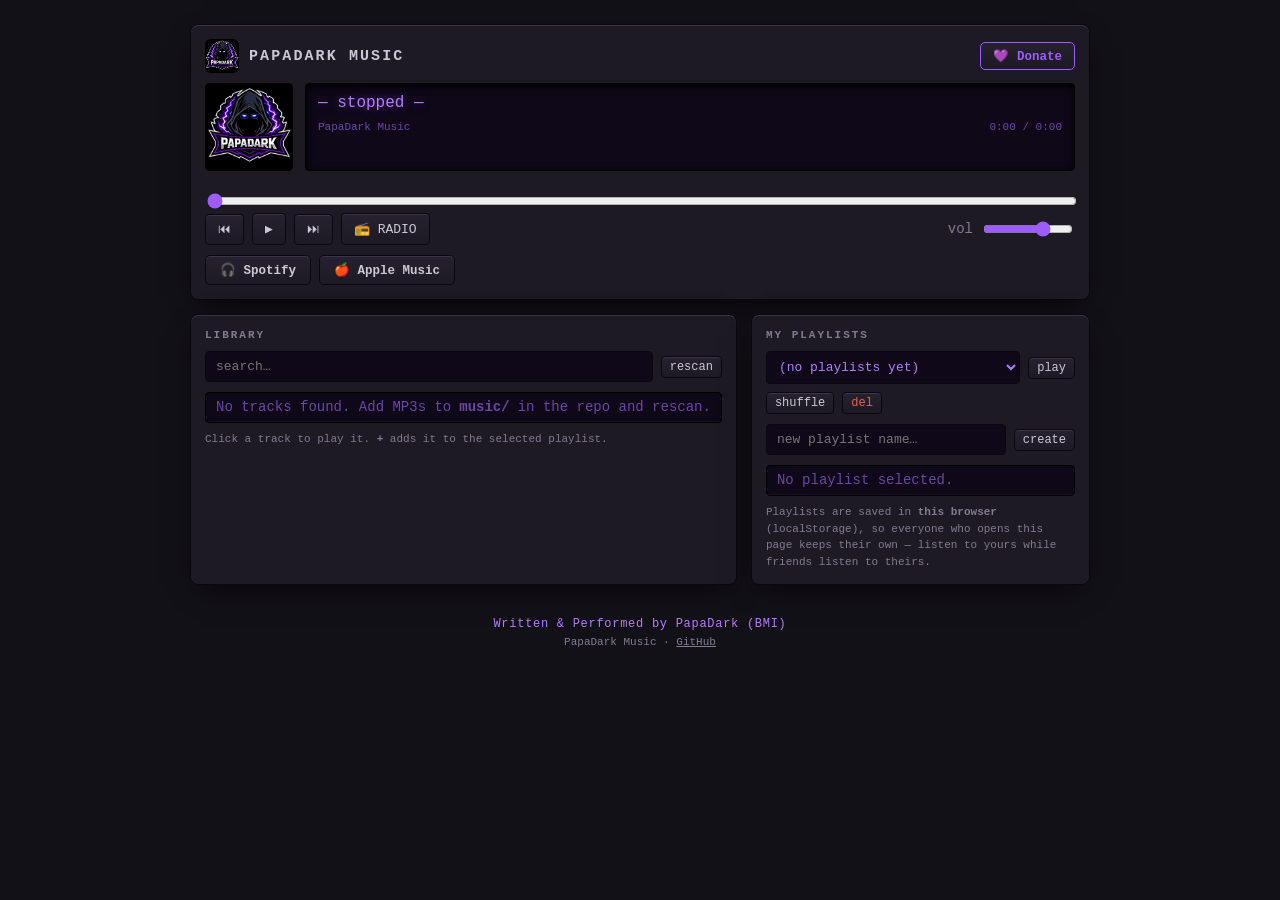
==== commit 5446ff04: "Bake PapaDark Spotify and Apple Music links into defaults The CTA buttons in Discord now-playing emb" ====
--- a/player/index.html
+++ b/player/index.html
@@ -259,8 +259,8 @@
 
 /* Artist branding */
 const ARTIST_CREDIT = "Written & Performed by PapaDark (BMI)";
-const SPOTIFY_URL = "";      // e.g. "https://open.spotify.com/artist/..."
-const APPLE_MUSIC_URL = "";  // e.g. "https://music.apple.com/us/artist/..."
+const SPOTIFY_URL = "https://open.spotify.com/artist/6cpAeJIXfIfiVg9R8hLhQC";
+const APPLE_MUSIC_URL = "https://music.apple.com/us/artist/papadark/1865304620";
 
 function detectRepo() {
   const host = location.hostname, parts = location.pathname.split("/").filter(Boolean);
